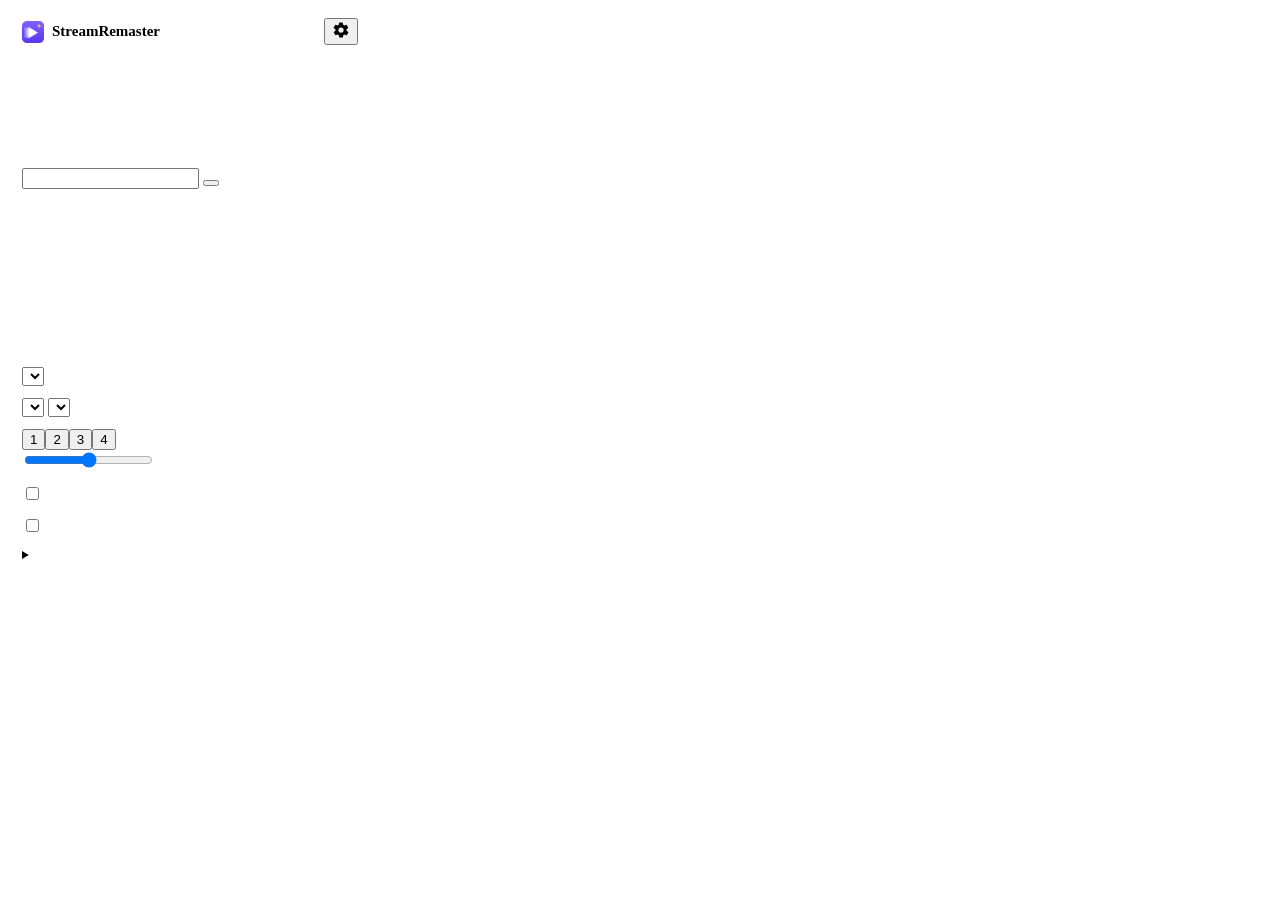
==== extension/shared/popup.html @ ae748415 "StreamRemaster: AI smooth video (upscaling and in-between frames) Work of the framegen branch, not c" ====
<!DOCTYPE html>
<html>
<head>
  <meta charset="utf-8">
  <title>StreamRemaster</title>
  <link rel="stylesheet" href="ui.css">
  <link rel="stylesheet" href="popup.css">
</head>
<body class="popup">
  <header class="bar">
    <img class="logo" src="icons/icon48.png" alt="">
    <span class="title">StreamRemaster</span>
    <span class="pill" id="statusPill" data-state="idle"><span class="dot"></span><span id="statusText" data-i18n="status_idle"></span></span>
    <button class="icon-btn" id="openSettings" data-i18n-title="settings" data-i18n-aria="settings">
      <svg viewBox="0 0 24 24" width="18" height="18" aria-hidden="true"><path fill="currentColor" d="M19.4 13a7.6 7.6 0 0 0 0-2l2.1-1.6a.5.5 0 0 0 .1-.6l-2-3.5a.5.5 0 0 0-.6-.2l-2.5 1a7.4 7.4 0 0 0-1.7-1l-.4-2.6a.5.5 0 0 0-.5-.5h-4a.5.5 0 0 0-.5.4l-.4 2.7a7.4 7.4 0 0 0-1.7 1l-2.5-1a.5.5 0 0 0-.6.2l-2 3.5a.5.5 0 0 0 .1.6L4.6 11a7.6 7.6 0 0 0 0 2l-2.1 1.6a.5.5 0 0 0-.1.6l2 3.5c.1.2.4.3.6.2l2.5-1c.5.4 1.1.7 1.7 1l.4 2.7c0 .2.3.4.5.4h4c.2 0 .5-.2.5-.4l.4-2.7c.6-.3 1.2-.6 1.7-1l2.5 1c.2.1.5 0 .6-.2l2-3.5a.5.5 0 0 0-.1-.6L19.4 13zM12 15.5a3.5 3.5 0 1 1 0-7 3.5 3.5 0 0 1 0 7z"/></svg>
    </button>
  </header>

  <nav class="tabs" id="tabs" role="tablist">
    <button id="tabSubs" role="tab" data-tab="subs" data-i18n="tab_subs"></button>
    <button id="tabFg" role="tab" data-tab="fg" data-i18n="tab_fg"></button>
  </nav>

  <div id="panelSubs" role="tabpanel">
  <!-- First run / server not reachable -->
  <section class="card setup" id="setupCard" hidden>
    <h2 data-i18n="server_setup_title"></h2>
    <p class="muted" data-i18n="server_setup_hint"></p>
    <label class="field">
      <span data-i18n="server_address"></span>
      <div class="row">
        <input type="text" id="setupUrl" spellcheck="false" autocomplete="off" data-i18n-placeholder="server_placeholder">
        <button class="btn" id="setupConnect" data-i18n="connect"></button>
      </div>
    </label>
    <p class="msg" id="setupMsg" role="status"></p>
    <a class="link" id="serverHelp" href="#" data-i18n="server_help"></a>
  </section>

  <main id="mainUi">
    <button class="big-btn" id="toggleBtn">
      <span class="big-icon" aria-hidden="true"></span>
      <span id="toggleLabel" data-i18n="start"></span>
    </button>
    <p class="msg center" id="mainMsg" role="status"></p>

    <div class="fields" id="fields">
      <label class="field">
        <span class="field-head"><span data-i18n="model"></span><a class="link small" id="manageModels" href="#" data-i18n="manage_models"></a></span>
        <select id="model"></select>
        <input type="text" id="modelFree" list="stockModels" spellcheck="false" hidden>
        <datalist id="stockModels"></datalist>
      </label>

      <div class="two">
        <label class="field">
          <span data-i18n="spoken_lang"></span>
          <select id="sourceLang"></select>
          <span class="hint" id="detectedLang"></span>
        </label>
        <label class="field">
          <span data-i18n="subs_lang"></span>
          <select id="targetLang"></select>
        </label>
      </div>

      <div class="two">
        <div class="field">
          <span data-i18n="lines"></span>
          <div class="seg" id="lines" role="radiogroup">
            <button data-v="1">1</button><button data-v="2">2</button><button data-v="3">3</button><button data-v="4">4</button>
          </div>
        </div>
        <label class="field">
          <span data-i18n="text_size"></span>
          <input type="range" id="fontSize" min="14" max="40" step="1">
        </label>
      </div>

      <label class="check"><input type="checkbox" id="saveSrt"><span data-i18n="save_srt"></span></label>
      <div class="field">
        <label class="check"><input type="checkbox" id="subsAutoStart"><span data-i18n="subs_auto_start"></span></label>
        <p class="hint auto-hint" data-i18n="auto_start_hint" hidden></p>
      </div>

      <details class="adv">
        <summary data-i18n="advanced"></summary>
        <label class="check"><input type="checkbox" id="useVad"><span data-i18n="use_vad"></span></label>
        <div class="two adv-row">
          <label class="field">
            <span data-i18n="precision"></span>
            <select id="precision">
              <option value="auto" data-i18n="precision_auto"></option>
              <option value="int8" data-i18n="precision_int8"></option>
            </select>
          </label>
          <label class="field">
            <span data-i18n="translator_device"></span>
            <select id="translatorDevice">
              <option value="auto" data-i18n="device_gpu"></option>
              <option value="cpu" data-i18n="device_cpu"></option>
            </select>
          </label>
        </div>
      </details>
      <p class="hint locked-hint" data-i18n="options_locked"></p>
    </div>
  </main>

  <footer class="foot" id="foot">
    <span class="srv-dot" id="srvDot"></span>
    <span class="muted" id="srvText"></span>
    <a class="link small" id="srvChange" href="#" data-i18n="server_change"></a>
  </footer>
  </div>

  <div id="panelFg" role="tabpanel" hidden>
    <section class="card">
      <button class="big-btn" id="fgToggle">
        <span class="big-icon" aria-hidden="true"></span>
        <span id="fgToggleLabel" data-i18n="fg_start"></span>
      </button>
      <p class="msg center" id="fgMsg" role="status"></p>
      <label class="field">
        <span data-i18n="fg_target"></span>
        <select id="fgTarget"></select>
      </label>
      <label class="field">
        <span class="field-head"><span data-i18n="fg_model"></span><a class="link small" id="fgManageModels" href="#" data-i18n="manage_models"></a></span>
        <select id="fgModel"></select>
      </label>
      <label class="field">
        <span data-i18n="fg_resolution"></span>
        <select id="fgResolution"></select>
      </label>
      <label class="field">
        <span data-i18n="fg_sharpen"></span>
        <select id="fgSharpen"></select>
      </label>
      <div class="field">
        <label class="check"><input type="checkbox" id="fgAutoStart"><span data-i18n="fg_auto_start"></span></label>
        <p class="hint" id="fgAutoHint" hidden><span data-i18n="auto_start_hint"></span> <a class="link small" id="fgAllowAll" href="#" data-i18n="fg_allow_all_sites"></a></p>
      </div>
    </section>
  </div>

  <!-- Updates: only checked when the user asks -->
  <div class="upd" id="updRow">
    <span class="muted" id="updText" role="status"></span>
    <a class="link small" id="updCheck" href="#" data-i18n="check_updates"></a>
    <button class="btn sm" id="updGo" data-i18n="update_now" hidden></button>
  </div>

  <script src="common.js"></script>
  <script src="i18n.js"></script>
  <script src="popup.js"></script>
  <script src="popup-framegen.js"></script>
</body>
</html>
---- extension/shared/popup.css ----
body.popup { width: 360px; }

.bar {
  display: flex; align-items: center; gap: 8px;
  padding: 10px 10px 10px 14px; border-bottom: 1px solid var(--line);
}
.logo { width: 22px; height: 22px; }
.title { font-weight: 700; font-size: 15px; flex: 1; white-space: nowrap; overflow: hidden; text-overflow: ellipsis; }

.tabs { display: flex; border-bottom: 1px solid var(--line); }
.tabs[hidden] { display: none; }
.tabs button {
  appearance: none; flex: 1; padding: 8px; cursor: pointer; background: transparent;
  border: 0; border-bottom: 2px solid transparent;
  font: inherit; font-size: 13px; font-weight: 600; color: var(--muted);
}
.tabs button:hover { color: var(--text); }
.tabs button.on { color: var(--text); border-bottom-color: var(--accent); }

main, .card { padding: 14px; display: flex; flex-direction: column; gap: 12px; }
.card h2 { font-size: 15px; }
.setup { border-bottom: 1px solid var(--line); }

.big-btn {
  appearance: none; border: 0; cursor: pointer; width: 100%;
  display: flex; align-items: center; justify-content: center; gap: 10px;
  padding: 13px; border-radius: 12px; font: inherit; font-size: 15px; font-weight: 700;
  background: var(--accent); color: #fff; transition: background .15s;
}
.big-btn:hover { background: var(--accent-2); }
.big-btn:disabled { opacity: .5; cursor: default; }
.big-icon { width: 12px; height: 12px; border-radius: 50%; background: #fff; }
.big-btn.running { background: var(--bg-2); color: var(--text); border: 1px solid var(--line); }
.big-btn.running:hover { border-color: var(--bad); color: var(--bad); }
.big-btn.running .big-icon { border-radius: 2px; background: var(--live); }

.fields { display: flex; flex-direction: column; gap: 12px; }
.locked-hint { display: none; }
.fields.locked .locked-hint { display: block; }

.adv-row { margin-top: 10px; }
.adv summary { cursor: pointer; color: var(--muted); font-size: 12px; font-weight: 600; margin-bottom: 8px; }

.foot {
  display: flex; align-items: center; gap: 7px; padding: 9px 14px;
  border-top: 1px solid var(--line); background: var(--bg-2); font-size: 12px;
}
.foot .muted { flex: 1; white-space: nowrap; overflow: hidden; text-overflow: ellipsis; }
.srv-dot { width: 8px; height: 8px; border-radius: 50%; background: var(--muted); flex: none; }
.srv-dot.ok { background: var(--ok); }
.srv-dot.bad { background: var(--bad); }
.srv-dot.warn { background: var(--warn); }

.upd {
  display: flex; align-items: center; gap: 8px; padding: 7px 14px;
  border-top: 1px solid var(--line); background: var(--bg-2); font-size: 12px;
}
.upd #updText { flex: 1; min-width: 0; }
.upd #updText.ok { color: var(--ok); }
.upd #updText.bad { color: var(--bad); }
.upd #updText.new { color: var(--text); font-weight: 600; }
.upd .link, .upd .btn { flex: none; }
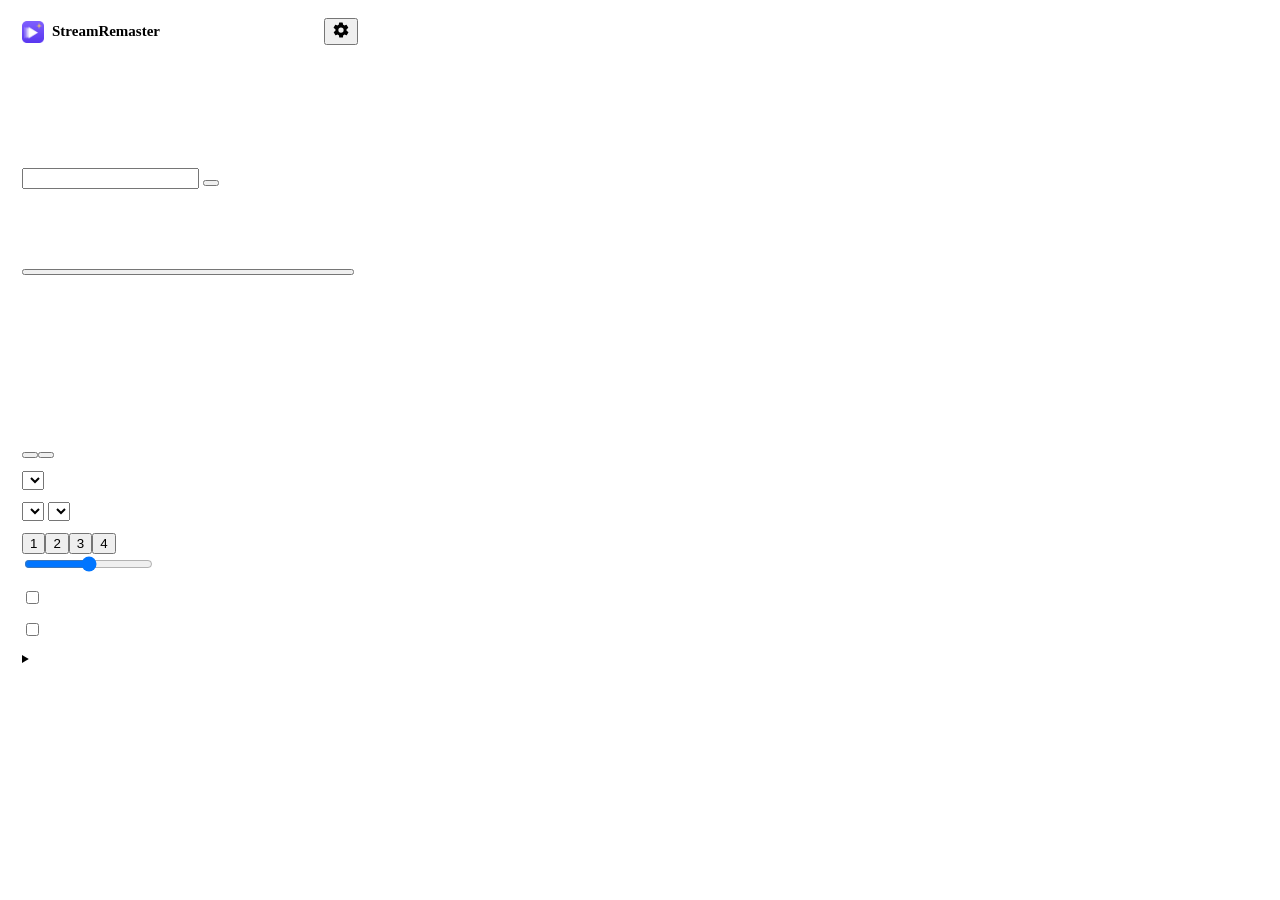
==== commit c495350d: "StreamRemaster: own thread in Chromium, local Whisper, retrained models Work of the framegen branch " ====
--- a/extension/shared/popup.html
+++ b/extension/shared/popup.html
@@ -35,6 +35,9 @@
     </label>
     <p class="msg" id="setupMsg" role="status"></p>
     <a class="link" id="serverHelp" href="#" data-i18n="server_help"></a>
+    <div class="setup-or"><span data-i18n="setup_or"></span></div>
+    <button class="btn ghost wide" id="setupLocal" data-i18n="use_local"></button>
+    <p class="hint" data-i18n="use_local_hint"></p>
   </section>
 
   <main id="mainUi">
@@ -45,6 +48,12 @@
     <p class="msg center" id="mainMsg" role="status"></p>
 
     <div class="fields" id="fields">
+      <div class="field">
+        <span data-i18n="where_transcribe"></span>
+        <div class="seg" id="engineSeg" role="radiogroup">
+          <button data-v="server" data-i18n="engine_server"></button><button data-v="local" data-i18n="engine_local"></button>
+        </div>
+      </div>
       <label class="field">
         <span class="field-head"><span data-i18n="model"></span><a class="link small" id="manageModels" href="#" data-i18n="manage_models"></a></span>
         <select id="model"></select>
@@ -83,7 +92,8 @@
         <p class="hint auto-hint" data-i18n="auto_start_hint" hidden></p>
       </div>
 
-      <details class="adv">
+      <p class="hint" id="localTargetHint" data-i18n="local_only_english" hidden></p>
+      <details class="adv" id="advBox">
         <summary data-i18n="advanced"></summary>
         <label class="check"><input type="checkbox" id="useVad"><span data-i18n="use_vad"></span></label>
         <div class="two adv-row">
@@ -125,9 +135,17 @@
         <span data-i18n="fg_target"></span>
         <select id="fgTarget"></select>
       </label>
+      <div class="field">
+        <span data-i18n="where_fg_models"></span>
+        <div class="seg" id="fgSourceSeg" role="radiogroup">
+          <button data-v="local" data-i18n="engine_local"></button><button data-v="server" data-i18n="engine_server"></button>
+        </div>
+      </div>
       <label class="field">
         <span class="field-head"><span data-i18n="fg_model"></span><a class="link small" id="fgManageModels" href="#" data-i18n="manage_models"></a></span>
         <select id="fgModel"></select>
+        <span class="hint" id="fgServerHint" hidden></span>
+        <span class="hint" id="fgMemory"></span>
       </label>
       <label class="field">
         <span data-i18n="fg_resolution"></span>
@@ -153,6 +171,11 @@
 
   <script src="common.js"></script>
   <script src="i18n.js"></script>
+  <script src="whisper-store.js"></script>
+  <script src="framegen.js"></script>
+  <script src="framegen-sr.js"></script>
+  <script src="framegen-fi.js"></script>
+  <script src="framegen-model.js"></script>
   <script src="popup.js"></script>
   <script src="popup-framegen.js"></script>
 </body>
--- a/extension/shared/popup.css
+++ b/extension/shared/popup.css
@@ -20,6 +20,9 @@
 main, .card { padding: 14px; display: flex; flex-direction: column; gap: 12px; }
 .card h2 { font-size: 15px; }
 .setup { border-bottom: 1px solid var(--line); }
+.setup-or { display: flex; align-items: center; gap: 8px; color: var(--muted); font-size: 12px; }
+.setup-or::before, .setup-or::after { content: ""; flex: 1; border-top: 1px solid var(--line); }
+.btn.wide { width: 100%; }
 
 .big-btn {
   appearance: none; border: 0; cursor: pointer; width: 100%;
